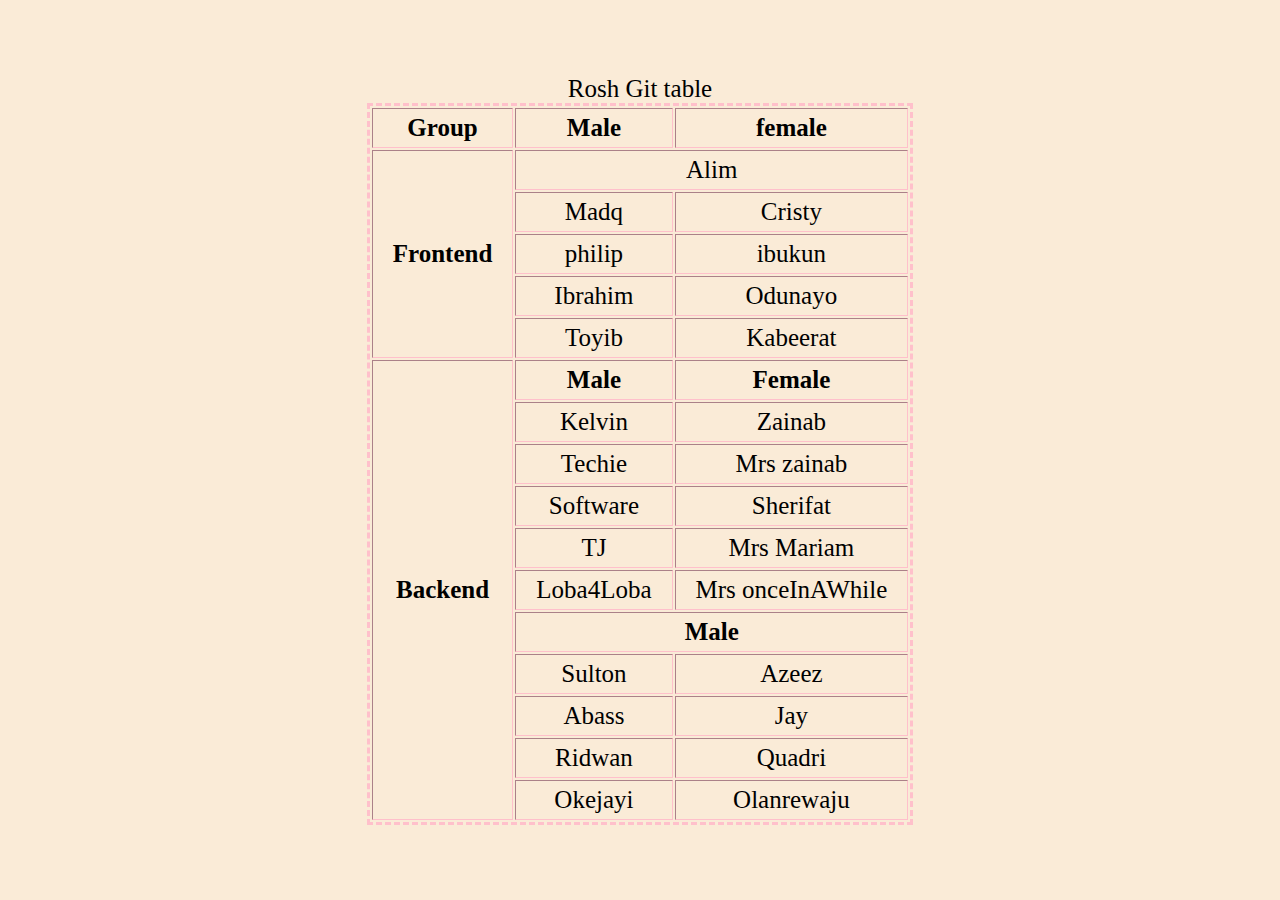
==== alim.html @ f583fad4 "rosh git table" ====
<!DOCTYPE html>
<html lang="en">
<head>
    <meta charset="UTF-8">
    <meta name="viewport" content="width=device-width, initial-scale=1.0">
    <title> git bash</title>
    <link rel="stylesheet" href="css/alim.css">
</head>
<body >
    <div id="edit">
    <table border="1">
        <caption>Rosh Git table</caption>
        <tr>
            <th>Group</th>
            <th>Male</th>
            <th>female</th>
        </tr>
        <tr>
            <th rowspan="5">Frontend</th>
            <td colspan="2">Alim</td>
            
        </tr>
        <tr>
            <td>Madq</td>
            <td>Cristy</td>
        </tr>
        <tr>
            <td>philip</td>
            <td>ibukun</td>
            
        </tr>
        <tr>
            <td>Ibrahim</td>
            <td>Odunayo</td>
        </tr>
        <tr>
            <td>Toyib</td>
            <td>Kabeerat</td>
        </tr>
        <tr>
            <th rowspan="11">Backend</th>
            <th>Male</th>
            <th>Female</th>
        </tr>
        <tr>
            <td>Kelvin</td>
            <td>Zainab</td>
        </tr>
        <tr>
            <td>Techie</td>
            <td>Mrs zainab</td>
        </tr>
        <tr>
            <td>Software</td>
            <td>Sherifat</td>
        </tr>
        <tr>
            <td>TJ</td>
            <td>Mrs Mariam</td>
        </tr>
        <tr>
            <td>Loba4Loba</td>
            <td>Mrs onceInAWhile</td>
        </tr>
        <tr>
            <th colspan="2">Male</td>
        </tr>
        <tr>
            <td>Sulton</td>
            <td>Azeez</td>
        </tr>
        <tr>
            <td>Abass</td>
            <td>Jay</td>
        </tr>
        <tr>
            <td>Ridwan</td>
            <td>Quadri</td>
        </tr>
        <tr>
            <td>Okejayi</td>
            <td>Olanrewaju</td>
        </tr>
        
    </table>
    </div>
</body>
</html>
---- css/alim.css ----
body{
    margin: 0;
    padding: 0;
}
#edit {
    height: 100vh;
    width: 100vw;
    display: flex;
    justify-content: center;
    align-items: center;
    background-color: antiquewhite;
    margin: 0;
}

table{
    font-size: 25px;
    border: 3px dashed pink;
    text-align: center;
}

td, th{
    padding: 5px 20px;
}
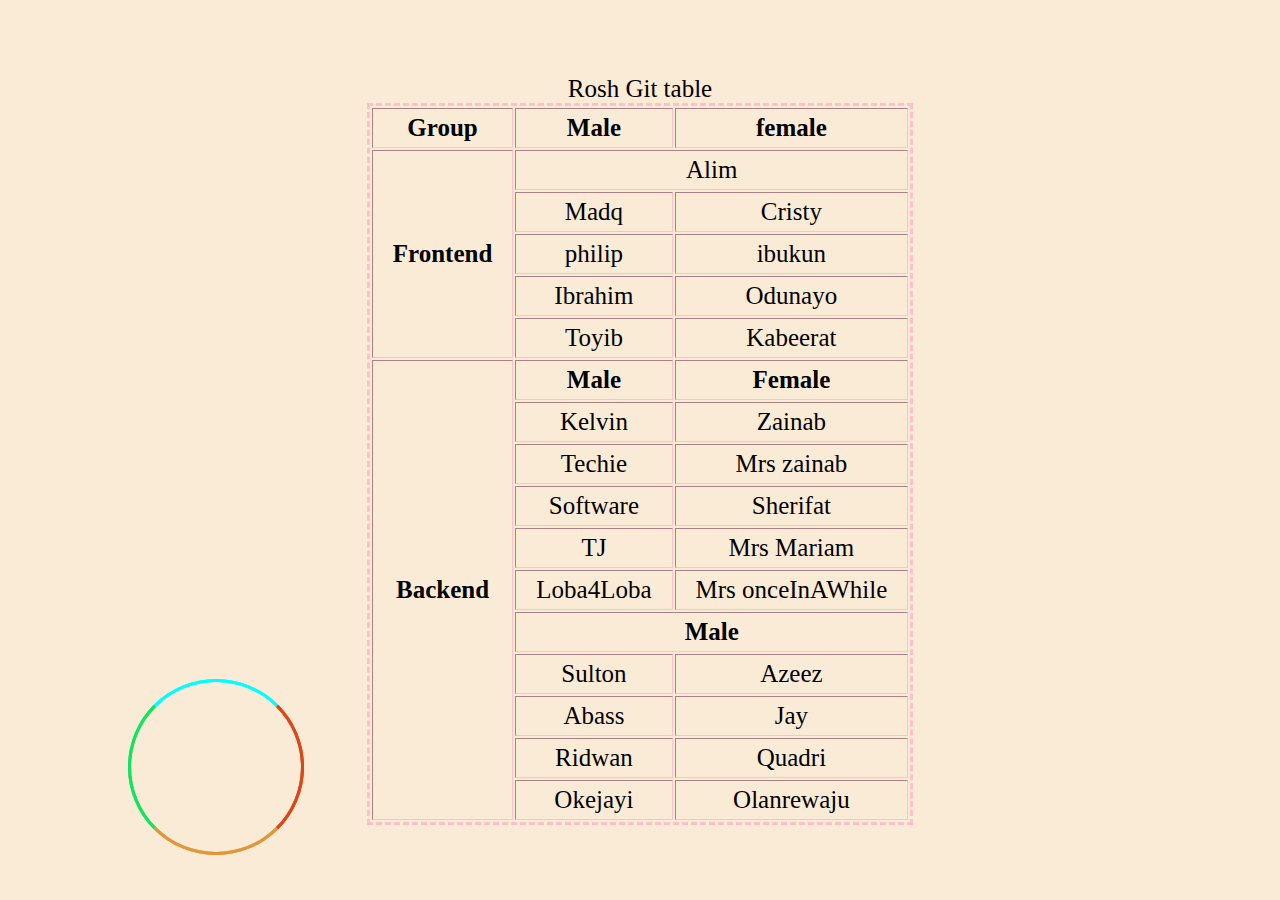
==== commit 564be18e: "some animated balls added" ====
--- a/alim.html
+++ b/alim.html
@@ -5,6 +5,7 @@
     <meta name="viewport" content="width=device-width, initial-scale=1.0">
     <title> git bash</title>
     <link rel="stylesheet" href="css/alim.css">
+    <link rel="stylesheet" href="../myclass/CSS/ball.css">
 </head>
 <body >
     <div id="edit">
@@ -83,6 +84,8 @@
         </tr>
         
     </table>
+    <div class="boun bounce"></div>
+    <div class="boun bounce1"></div>
     </div>
 </body>
 </html>--- a/css/alim.css
+++ b/css/alim.css
@@ -16,8 +16,143 @@
     font-size: 25px;
     border: 3px dashed pink;
     text-align: center;
+    overflow: hidden;
+    z-index: 100;
+
 }
 
 td, th{
     padding: 5px 20px;
+}
+
+td:hover, th:hover{
+    transform: scale(1.05);
+    background-color: burlywood;
+    border: 2px dotted red;
+    font-size: 30px;
+
+}
+
+.boun{
+    width: 170px;
+    height: 170px;
+    border-radius: 50%;
+    border-style: solid;
+    position: absolute;
+    bottom: 5%;
+    left: 10%;
+    transition: background-image 1s ease-in-out;
+    border-color: aqua rgb(223, 70, 23) rgb(225, 151, 55) rgb(16, 229, 91);
+    
+}
+
+.bounce {
+    animation: bounce 20s alternate infinite ease-in-out;
+
+}
+
+@keyframes bounce {
+
+    0% {
+        background-image: repeating-radial-gradient(circle, rgb(229, 65, 114), rgb(167, 119, 119) 5%, rgb(148, 116, 202) 25%, green 5%);
+        transform: translateY(0) rotate(0);
+    }
+    5% {
+        background-image: repeating-linear-gradient(180deg, rgb(236, 177, 195) 10%, rgb(59, 210, 117) 10%, rgb(117, 52, 191) 20%, orangered 5%);
+        transform: translateY(-500px) rotate(360deg);
+    }
+    10%{
+        background-image: repeating-linear-gradient(to right, rgb(231, 201, 125) 10%, rgb(235, 16, 16) 15%, rgb(157, 224, 85) 20%, red 5%);
+        transform: translate(50px, 0px) rotate(0deg);
+    }
+    15% {
+        background-image: repeating-linear-gradient(270deg, rgb(3, 170, 241)  10%, rgb(63, 20, 220) 10%, rgb(34, 240, 27) 19%, blueviolet 5%);
+        transform: translate(120px, -500px) rotate(360deg);
+    }
+    20% {
+        background-image: repeating-linear-gradient(to right bottom, rgb(229, 65, 114), rgb(167, 119, 119) 9%, rgb(164, 184, 31) 9%, pink 5%);
+        transform: translate(190px, 0px) rotate(0deg);
+    }
+    25% {
+        background-image: repeating-linear-gradient(120deg, rgb(194, 210, 105), rgb(17, 0, 81) 18%, rgb(252, 116, 116) 18%, bisque 55);
+        transform: translate(260px, -500px) rotate(360deg);
+    }
+    30% {
+        background-image: repeating-linear-gradient(to top, rgb(97, 28, 49), rgb(209, 163, 66) 17%, rgb(48, 161, 202) 17%, black 5%);
+        transform: translate( 330px, 0px) rotate(0deg);
+    }
+    35% {
+        background-image: repeating-linear-gradient(20deg, rgb(229, 122, 65), rgb(159, 50, 144) 41%, rgb(148, 116, 2) 4%, lightblue 5%);
+        transform: translate(400px, -500px) rotate(360deg);
+    }
+    40% {
+        background-image: repeating-linear-gradient(to right top, rgb(29, 65, 114), rgb(119, 167, 141) 8%, rgb(18, 116, 202) 8%, lightgreen 5%);
+        transform: translate(470px, -0px) rotate(0deg);
+    }
+    45% {
+        background-image: repeating-linear-gradient(70deg, rgb(99, 150, 181), rgb(167, 19, 119) 11%, rgb(148, 11, 202) 11%, brown 5%);
+        transform: translate(540px, -500px) rotate(360deg);
+    }
+    55% {
+        background-image: repeating-linear-gradient(to right bottom, rgb(191, 65, 229), rgb(236, 95, 95) 16%, rgb(198, 6, 202) 6%);
+        transform: translate(610px, 0) rotate(0);
+    }
+    60% {
+        background-image: repeating-linear-gradient(300deg, rgb(118, 79, 90), rgb(184, 88, 154) 14%, rgb(128, 169, 2) 14%, blue 5%);
+        transform: translate(680px, -500px) rotate(360deg);
+    }
+    65%{
+        background-image: repeating-linear-gradient(50deg, rgb(239, 127, 213), rgb(137, 17, 17) 11%, rgb(148, 116, 22) 9%, orange 5%);
+        transform: translate(750px, 0px) rotate(0deg);
+    }
+    70% {
+        background-image: repeating-linear-gradient(to right, rgb(104, 228, 218), rgb(241, 13, 13) 12%, rgb(148, 16, 202) 12%, grey 5%);
+        transform: translate(820px, -500px) rotate(360deg);
+    }
+    75% {
+        background-image: repeating-linear-gradient(240deg, rgb(229, 65, 114), rgb(108, 75, 170) 10%, rgb(18, 116, 202) 5%, red 5%);
+        transform: translate(890px, 0px) rotate(0deg);
+    }
+    80% {
+        background-image: repeating-linear-gradient(to left top, rgb(89, 191, 0), rgb(180, 164, 84) 17%, rgb(148, 16, 22) 7%, yellow 5%);
+        transform: translate(960px, -500px) rotate(360deg);
+    }
+    85% {
+        background-image: repeating-linear-gradient(100deg, rgb(229, 65, 114), rgb(149, 167, 119) 5%, rgb(1, 116, 202) 8%, white 5%);
+        transform: translate( 1030px, 0px) rotate(0deg);
+    }
+    90% {
+        background-image: repeating-linear-gradient(to right bottom, rgb(229, 65, 114), rgb(119, 149, 167) 8%, rgb(148, 116, 2) 8%, green 5%);
+        transform: translate(1100px, -500px) rotate(360deg);
+    }
+    95% {
+        background-image: repeating-linear-gradient(to right, rgb(65, 229, 117), rgb(0, 213, 255) 2%, rgb(80, 42, 15) 30%, violet 5%);
+        transform: translate(1170px, -0px) rotate(0deg);
+    }
+    100% {
+        background-image: repeating-linear-gradient(45deg, orange, red 20%, brown 2%, rgb(51, 19, 103) 5%);
+        transform: translate(1140px, -500px) rotate(360deg);
+    }
+}
+
+.bounce1 {
+    transition: background-image  1s ease-in-out;
+    animation: bounce1 3s infinite ease-in alternate;
+}
+
+@keyframes bounce1 {
+    0% {
+        background-image: repeating-conic-gradient(rgb(244, 214, 214) 0% 10%, black 10% 20%);
+    
+        transform: translateY(0px) rotate(0deg);
+    }
+     50% {
+        background-image: repeating-conic-gradient(white 0% 2%, black 2% 4%);
+
+        transform: translateY(-400px) rotate(360deg);
+    }
+    100% {
+        background-image: repeating-conic-gradient(rgb(210, 214, 205) 0% 5%, black 5% 10%);
+        transform: translateY(0px) rotate(0deg);
+    }
 }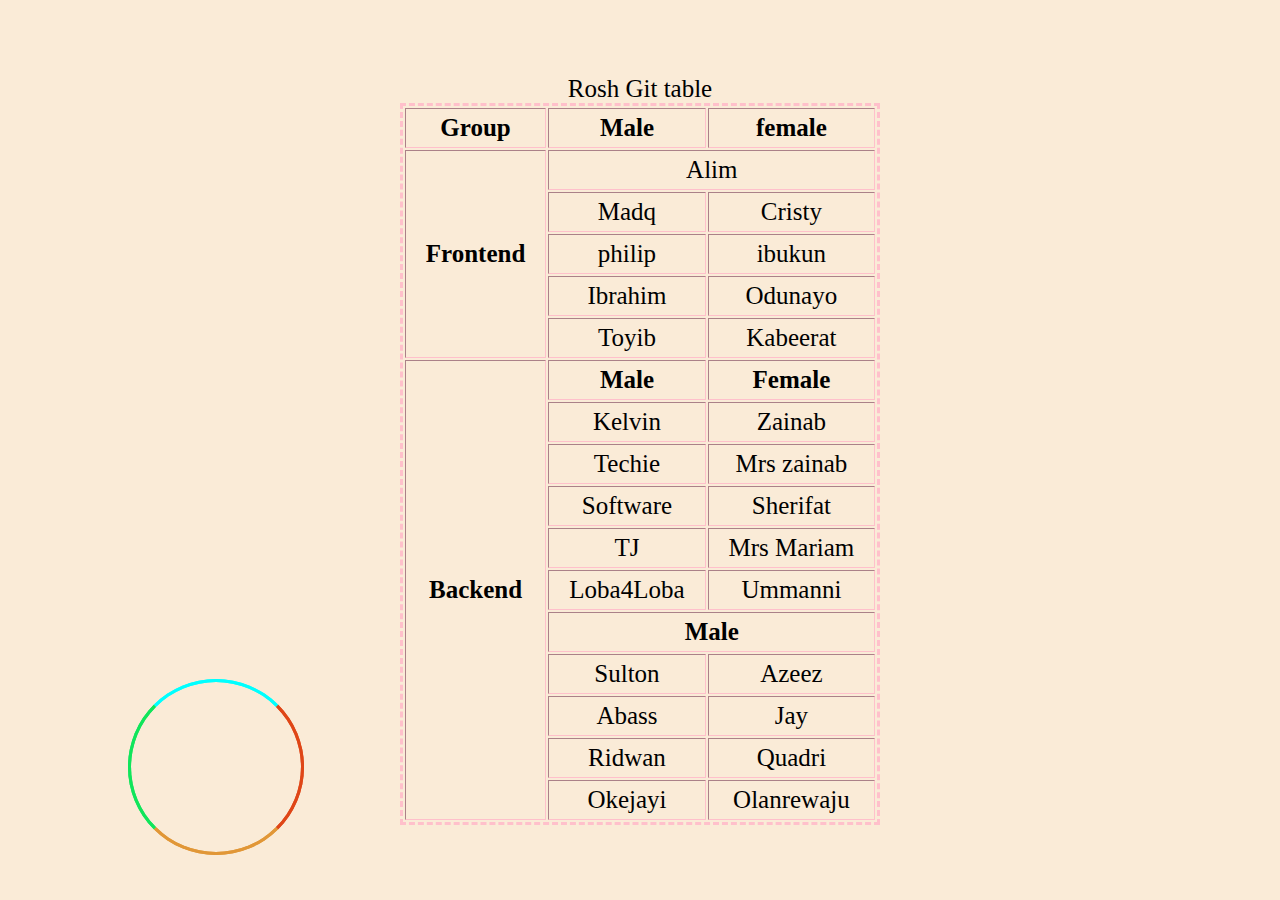
==== commit e3561784: "modified" ====
--- a/alim.html
+++ b/alim.html
@@ -61,7 +61,7 @@
         </tr>
         <tr>
             <td>Loba4Loba</td>
-            <td>Mrs onceInAWhile</td>
+            <td>Ummanni</td>
         </tr>
         <tr>
             <th colspan="2">Male</td>
